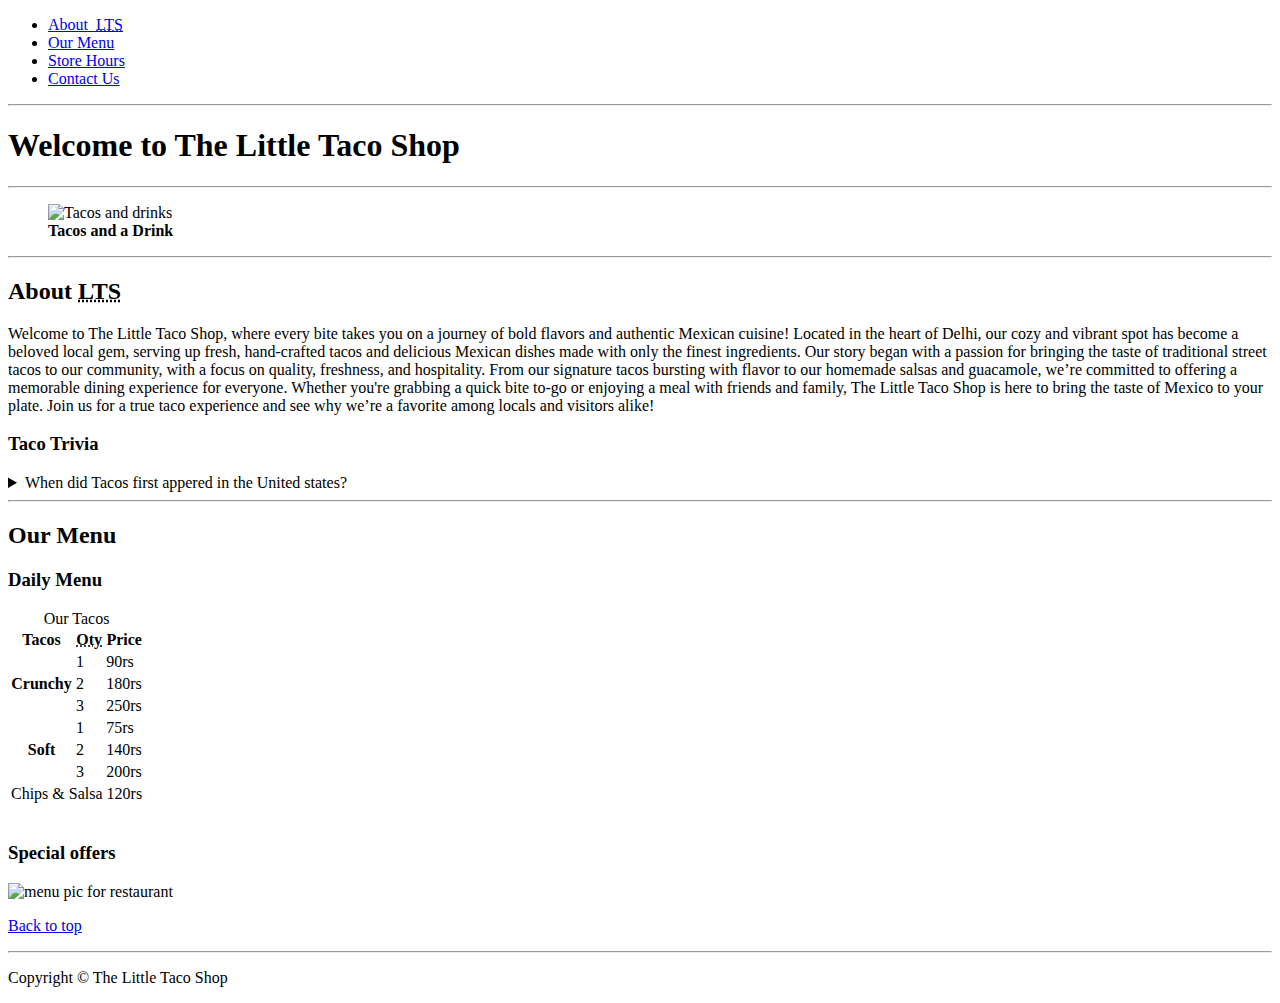
==== index.html @ 5b581818 "index file of the project" ====
<!DOCTYPE html>
<html lang="eng">

<head>
    <meta charset="UTF-8">
    <meta name="author" content="Ayush Aggarwal">
    <meta name="description" content="The official website for The Little Taco Shop">
    <title>The Little Taco Shop</title>
    <link rel="icon" href="project_pic/taco.png" type="image/x-icon">
    <link rel="stylesheet" href="style.css">
</head>

<body>
    <header>
        <nav>
            <ul>
                <li>
                    <a href="#about">About &nbsp;<abbr title="The Little Taco Shop">LTS</abbr></a>
                </li>
                <li>
                    <a href="#menu">Our Menu</a>
                </li>
                <li>
                    <a href="hours.html">Store Hours</a>
                </li>
                <li>
                    <a href="contact.html">Contact Us</a>
                </li>
            </ul>
        </nav>
        <hr>
        <h1 class="heading">Welcome to The Little Taco Shop</h1>
        <hr>

        <figure>
            <img src="project_pic/the_taco_and_drinks.jpg" alt="Tacos and drinks" title="We Love Tacos" width="400px" height="250">
            <figcaption>
                <b>Tacos and a Drink</b>
            </figcaption>
        </figure>
    </header>
    <hr>
    <main>
        <article id="about">
            <h2>About <abbr title="The Little Taco Shop ">LTS</abbr></h2>
            <p>
                Welcome to The Little Taco Shop, where every bite takes you on a journey of bold flavors and authentic Mexican cuisine! Located in the heart of Delhi, our cozy and vibrant spot has become a beloved local gem, serving up fresh, hand-crafted tacos and delicious Mexican dishes made with only the finest ingredients.

                Our story began with a passion for bringing the taste of traditional street tacos to our community, with a focus on quality, freshness, and hospitality. From our signature tacos bursting with flavor to our homemade salsas and guacamole, we’re committed to offering a memorable dining experience for everyone.

                Whether you're grabbing a quick bite to-go or enjoying a meal with friends and family, The Little Taco Shop is here to bring the taste of Mexico to your plate. Join us for a true taco experience and see why we’re a favorite among locals and visitors alike!
                
            </p>
            <aside>
                <h3>Taco Trivia</h3> 
                <details>
                    <summary>When did Tacos first appered in the United states?</summary>
                    <p>The Taco was first introduced to the United States in 1905. Mexican migrants were coming in to work on railroads and other jobs and started to bring their delicious food with them. Tacos were essentially a street food at this time since they were highly portable and cheap.</p>
                </details>
            </aside>

        </article>
        <hr>
        <article id="menu" >
            <h2>Our Menu</h2>
            <h3>Daily Menu</h3>
            <table>
                <caption>Our Tacos</caption>
                <thead>
                    <tr>
                        <th>Tacos</th>
                        <th scope="col"><abbr title="Quantity">Oty</abbr></th>
                        <th scope="col">Price</th>
                    </tr>
                </thead>
                <tbody>
                    <tr>
                        <th scope="row" rowspan="3">
                            Crunchy
                        </th>
                        <td>1</td>
                        <td>90rs</td>
                    </tr>
                    <tr>
                        <td>2</td>
                        <td>180rs</td>
                    </tr>
                    <tr>
                        <td>3</td>
                        <td>250rs</td>
                    </tr>
                    <tr>
                        <th scope="row" rowspan="3">
                            Soft
                        </th>
                        <td>1</td>
                        <td>75rs</td>
                    </tr>
                    <tr>
                        <td>2</td>
                        <td>140rs</td>
                    </tr>
                    <tr>
                        <td>3</td>
                        <td>200rs</td>
                    </tr>
                </tbody>
                <tfoot>
                    <tr>
                        <td colspan="3">
                            Chips &amp; Salsa 120rs
                        </td>
                    </tr>
                </tfoot>
            </table>
            <br>
            <h3>Special offers</h3>
            <img src="project_pic/taco_menu_pic.avif" alt="menu pic for restaurant" width="400px" height="700px">
            <br>
            <p>
                <a href="#">Back to top</a>
            </p>
        </article>
    </main>
    <hr>
    <footer>
        <p>Copyright &copy; The Little Taco Shop</p>
    </footer>
</body>

</html>
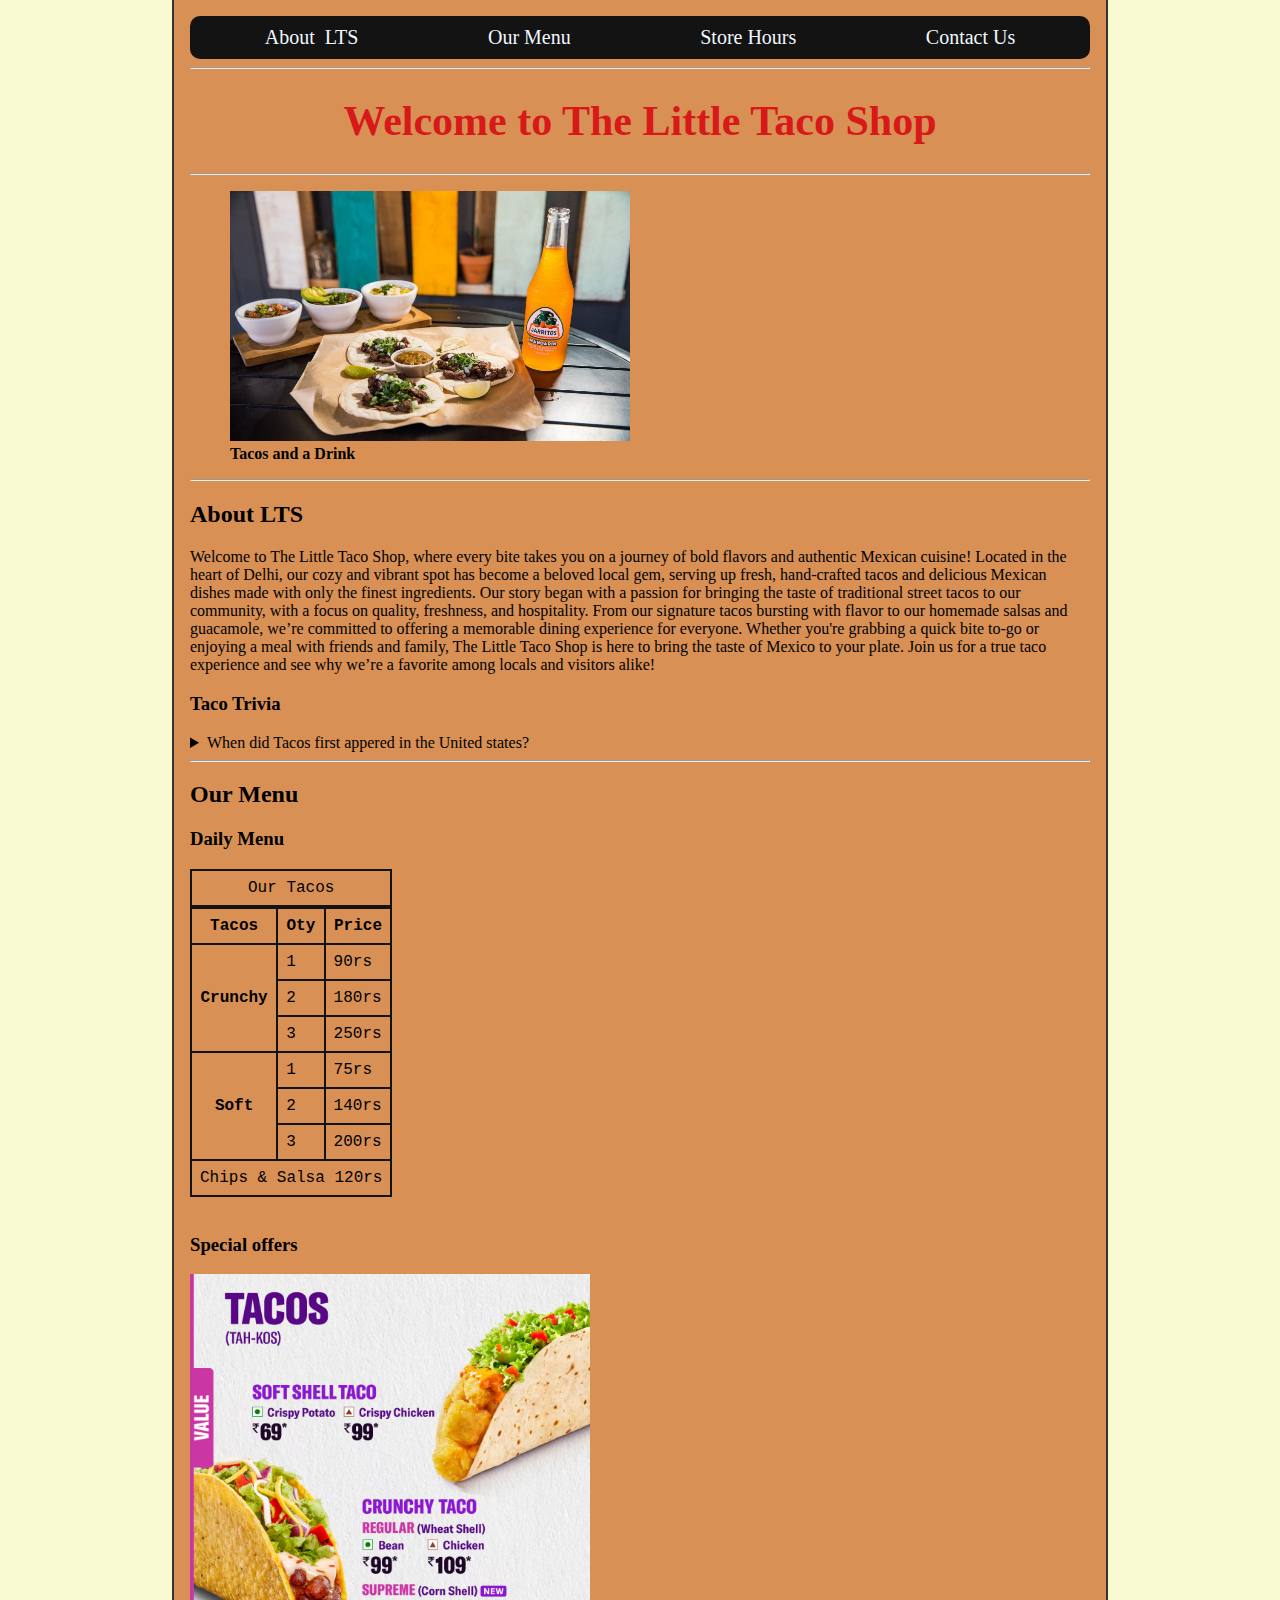
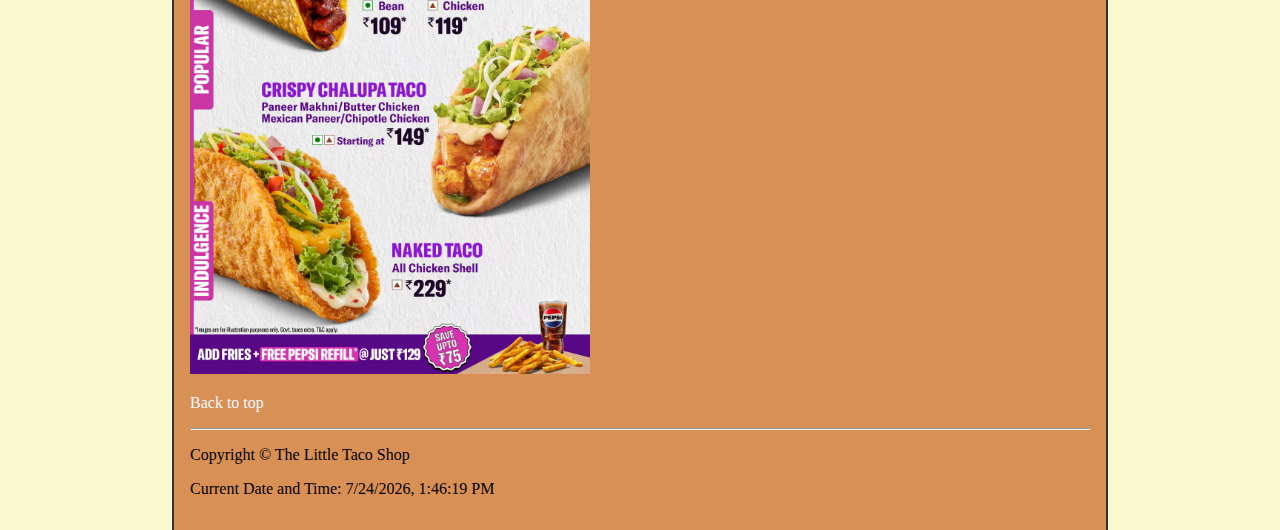
==== commit b997b3a2: "moddifying my page" ====
--- a/index.html
+++ b/index.html
@@ -125,7 +125,10 @@
     <hr>
     <footer>
         <p>Copyright &copy; The Little Taco Shop</p>
+        <p id="datetime"></p>
     </footer>
+
+    <script src="script.js"></script>
 </body>
 
 </html>--- a/style.css
+++ b/style.css
@@ -0,0 +1,54 @@
+html {
+    font-size: 16px;
+    background-color: lightgoldenrodyellow;
+    
+}
+
+body {
+    min-height: 100vh;
+    max-width: 900px;
+    margin: 0 auto;
+    padding: 1rem;
+    border-left: 2px solid #333;
+    border-right: 2px solid #333;
+    background-color:#d89055;
+     /* rgb(255, 134, 48); */
+    
+}
+ul{
+    list-style: none;
+    background-color: #131313;
+    display: flex;
+    flex-direction: row;
+    justify-content: space-around;
+    padding: 10px;
+    border-radius: 10px;
+    margin: 0;
+}
+li{
+    font-size: 20px;
+}
+
+
+.heading {
+    color:	#d71919;
+    display: flex;
+    justify-content: center;
+    font-size: 42px;
+    
+}
+
+table, tr, th, td, caption {
+    border: 2px solid #131313;
+    font-family: 'Courier New', Courier, monospace;
+    border-collapse: collapse;
+    padding: 0.5rem;
+}
+
+a{
+    color:aliceblue;
+    text-decoration: none;
+}
+abbr{
+    text-decoration: none;
+}